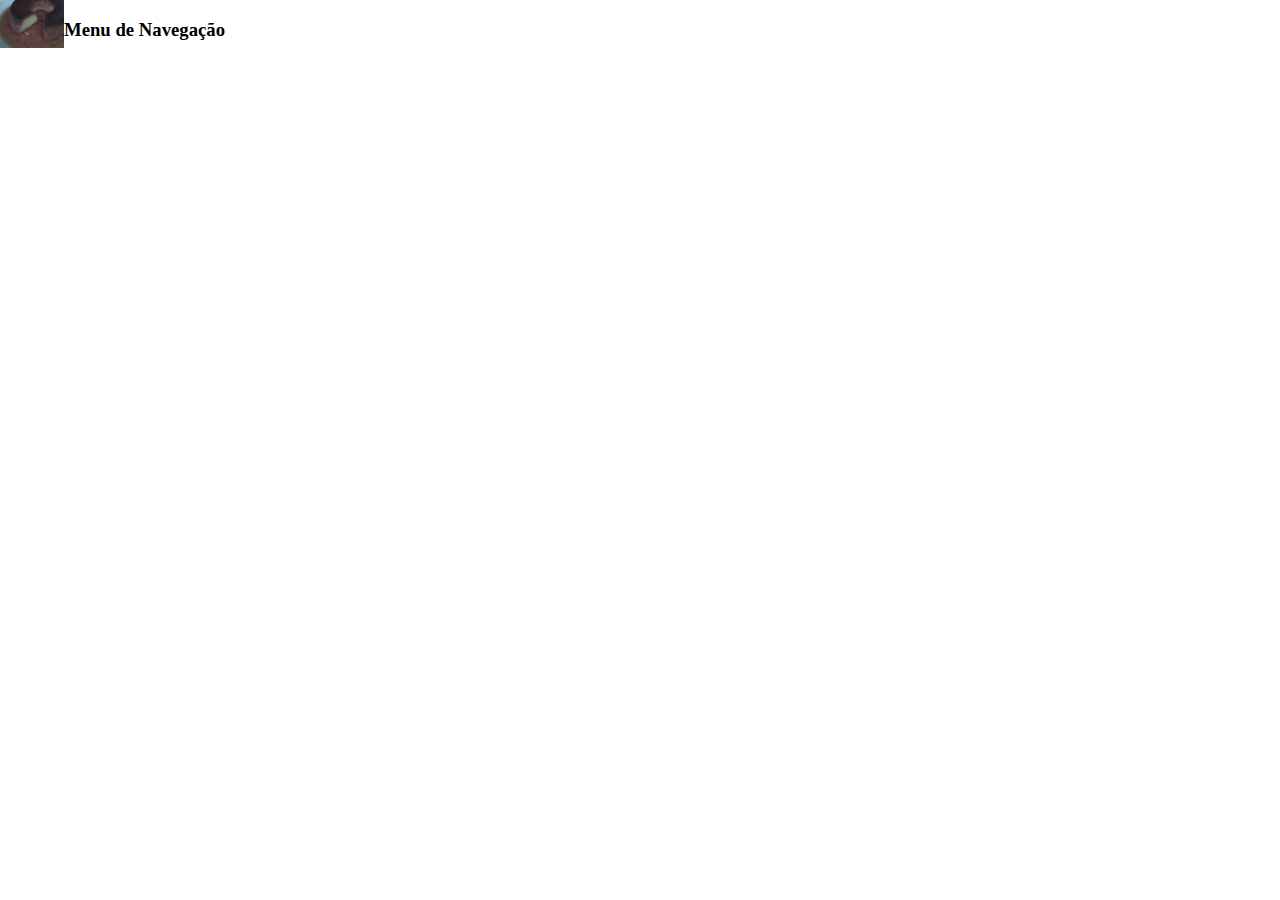
==== Pudim.com2.0/index.html @ f4e0d4a3 "Add files via upload" ====
<!DOCTYPE html>
<html lang="en">
<head>
    <meta charset="UTF-8">
    <meta name="viewport" content="width=device-width, initial-scale=1.0">
    <title>pudim.com 2.0</title>
</head>
<style>
    div {
        display: flex;
        unicode-bidi: isolate;
    }
    #head {
        flex-direction: row;
        justify-content: left;
        position: absolute;
        top: 0;
        right: 0;
        width: 100%;
    }
    #panel {
        font-size: inherit;
        position: absolute;
        top: 0;
        width: 10em;
        left: 0;
    }
</style>
<body>
    <div id="navigation">
        <div id="head">
            <img src="Pudim/pudim.jpg" width="64" height="48">
            <h3>Menu de Navegação</h3>
        </div>
        <div id="panel">
        </div>
    </div>
</body>
</html>
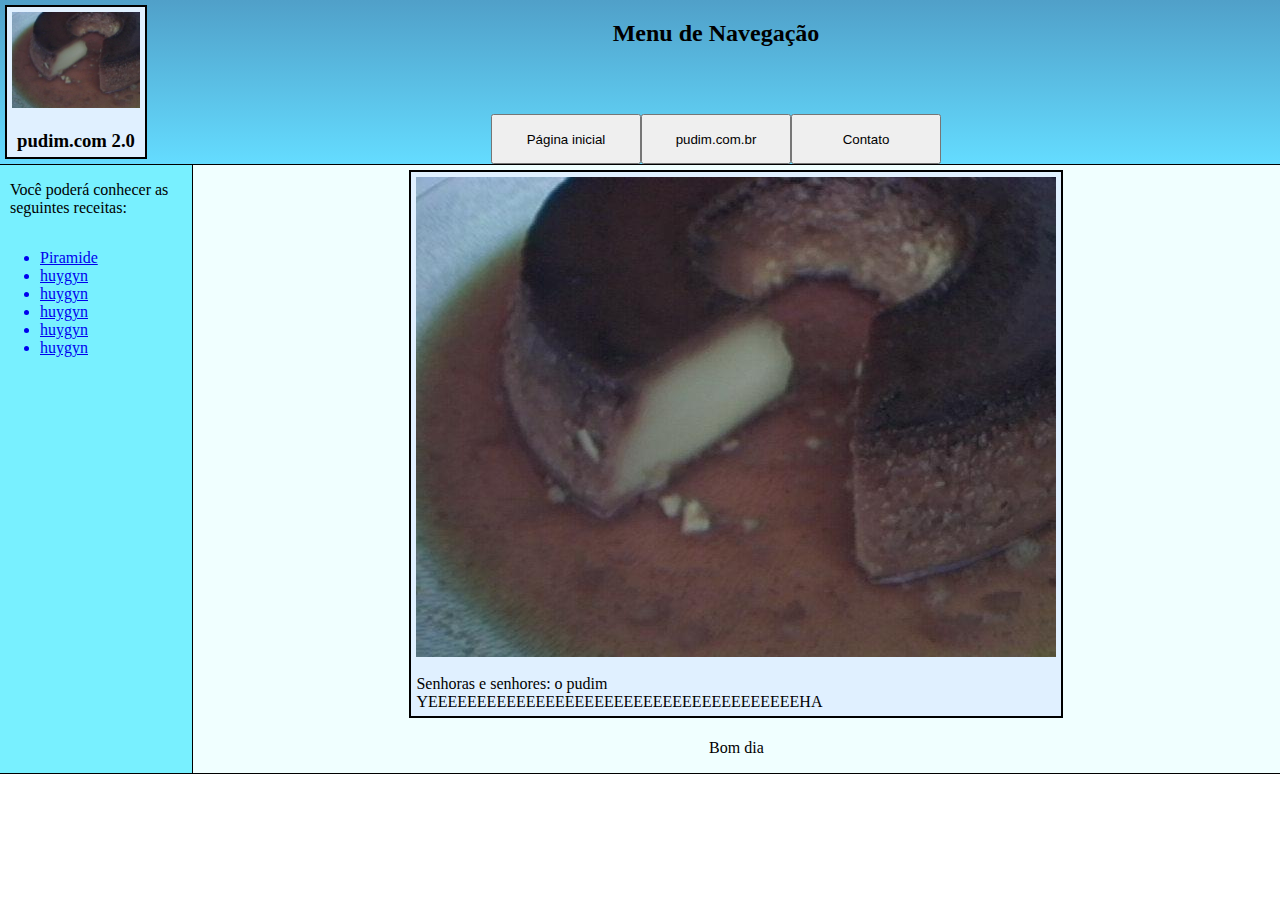
==== commit 404793db: "O juan comprou briga" ====
--- a/Pudim.com2.0/index.html
+++ b/Pudim.com2.0/index.html
@@ -8,31 +8,104 @@
 <style>
     div {
         display: flex;
-        unicode-bidi: isolate;
     }
     #head {
+        background-image: linear-gradient(
+            to top,
+            rgb(100, 220, 255),
+            rgb(80, 160, 201)
+        );
         flex-direction: row;
         justify-content: left;
-        position: absolute;
-        top: 0;
-        right: 0;
         width: 100%;
+        border-bottom-width: 1px;
+        border-bottom-style: solid;
+        border-color: black;
     }
-    #panel {
-        font-size: inherit;
-        position: absolute;
-        top: 0;
-        width: 10em;
-        left: 0;
+    .panel {
+        flex-direction: column;
+        background-color: rgb(120, 240, 255);
+        width: 15%;
+        border-right-width: 1px;
+        border-right-style: solid;
+        border-color: black;
+        border-bottom-width: 1px;
+        border-bottom-style: solid;
+    }
+    .body {
+        background-color: rgb( 240, 255, 255);
+        flex-direction: column;
+        align-items: center;
+        width: 85%;
+        border-bottom-width: 1px;
+        border-bottom-style: solid;
+        border-color: black;
+    }
+    .picture
+    {
+        margin: 5px;
+        border-style: solid;
+        border-width: 2px;
+        border-color: black;
+        padding: 5px;
+        background-color: rgb(224, 240, 255);
+        flex-direction: column;
+    }
+    .text1
+    {
+        margin-left: 10px;
+        margin-right: 10px;
+    }
+    .text2
+    {
+        margin-left: 20px;
+        margin-right: 20px;
+    }
+    .pictureText
+    {
+        margin: 0px;
+    }
+    p
+    {
+        line-break: normal;
     }
 </style>
-<body>
-    <div id="navigation">
-        <div id="head">
-            <img src="Pudim/pudim.jpg" width="64" height="48">
-            <h3>Menu de Navegação</h3>
+<body style="margin: 0px;">
+    <div id="head">
+        <div class="picture">
+            <a href="Pudim/pudim.com.html"><img src="Pudim/pudim.jpg" width="128" height="96"></a>
+            <br>
+            <h3 class="pictureText" style="align-self: center;">pudim.com 2.0</h3>
         </div>
-        <div id="panel">
+        <div style="flex: auto; flex-direction: column; justify-content: center;">
+            <h2 style="align-self: center;">Menu de Navegação</h2>
+            <div style="flex: auto; flex-direction: row; justify-content: center;">
+                <a style="align-self: flex-end;" href="index.html"><button style="height: 50px; width: 150px;">Página inicial</button></a>
+                <a style="align-self: flex-end;" href="http://pudim.com.br"><button style="height: 50px; width: 150px;">pudim.com.br</button></a>
+                <a style="align-self: flex-end;" href="contato.html"><button style="height: 50px; width: 150px;">Contato</button></a>
+            </div>
+        </div>
+    </div>
+    <div style="height: 100%;">
+        <div class="panel">
+            <p class="text1">Você poderá conhecer as seguintes receitas:</p>
+            <ul>
+                <a href="Receitas/base.html"><li>Piramide</li></a>
+                <a href="Pudim/pudim.com.html"><li>huygyn</li></a>
+                <a href="Pudim/pudim.com.html"><li>huygyn</li></a>
+                <a href="Pudim/pudim.com.html"><li>huygyn</li></a>
+                <a href="Pudim/pudim.com.html"><li>huygyn</li></a>
+                <a href="Pudim/pudim.com.html"><li>huygyn</li></a>
+            </ul>
+        </div>
+        <div class="body">
+            <div class="picture">
+                <img src="Pudim/pudim.jpg" width="640" height="480">
+                <br>
+                <p class="pictureText">Senhoras e senhores: o pudim</p>
+                <p class="pictureText">YEEEEEEEEEEEEEEEEEEEEEEEEEEEEEEEEEEEEEEHA</p>
+            </div>
+            <p>Bom dia</p>
         </div>
     </div>
 </body>
